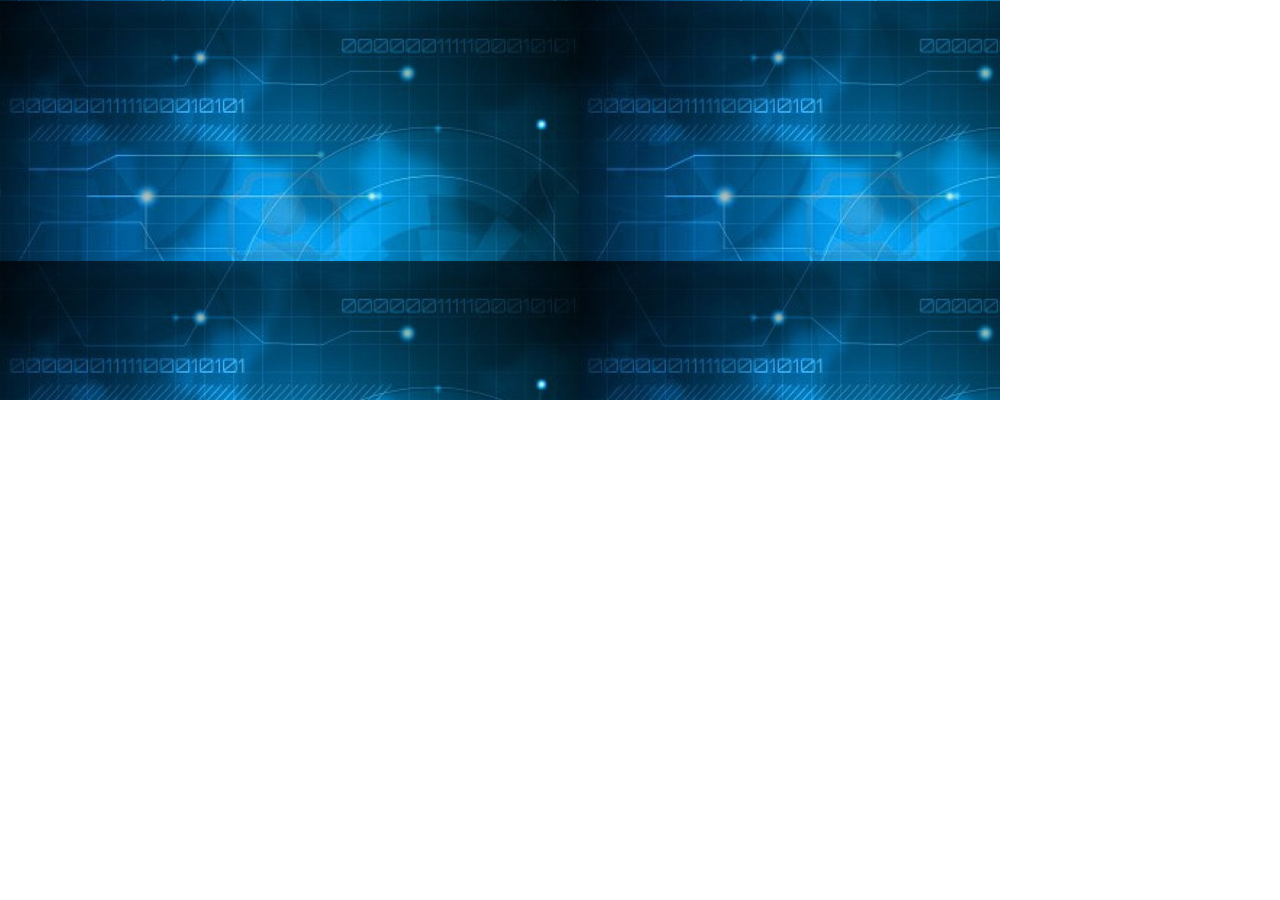
==== Bordspil/Games/Risk/Risk.html @ 6dcecb7c "My work on Risk" ====
﻿<!DOCTYPE html>
<html xmlns="http://www.w3.org/1999/xhtml">
<head>
    <meta charset="utf-8" />
    <title>Risk</title>
    <script src="http://code.jquery.com/jquery-1.9.1.min.js"></script>
    <script src="http://d3lp1msu2r81bx.cloudfront.net/kjs/js/lib/kinetic-v4.5.1.min.js"></script>
    <script src="../Shared/Player.js"></script>
    <script src="../Shared/Dice.js"></script>
    <script src="Risk.js"></script>
    <link href="risk.css" rel="stylesheet" />
</head>
<body>
    <div id="container"></div>
    <script src="http://d3lp1msu2r81bx.cloudfront.net/kjs/js/lib/kinetic-v4.5.1.min.js"></script>
    <script src="http://www.html5canvastutorials.com/demos/assets/worldMap.js"></script>
    <script defer="defer"> </script>
    
</body>
</html>
---- Bordspil/Games/Risk/risk.css ----
﻿body {
        margin: 0px;
        padding: 0px;
      }
      #tango {
        position: absolute;
        top: 10px;
        left: 10px;
        padding: 10px;
      }
      #container {
        background-image: url('Assets/map-background.png');
        display: inline-block;
        overflow: hidden;
        height: 400px;
        width: 1000px;
        background-position: 1px 1px;
      }
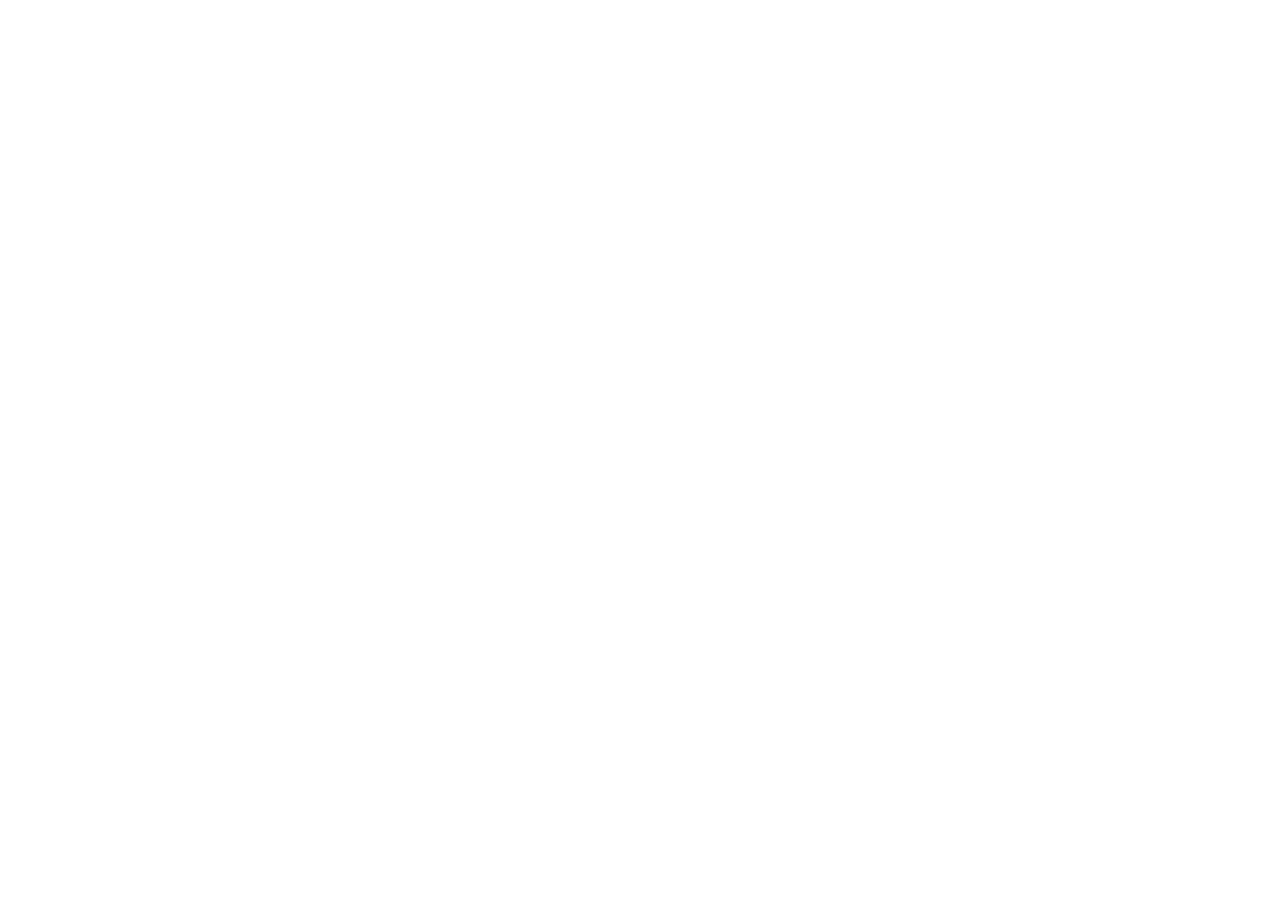
==== commit 8030d167: "Risk javasqript" ====
--- a/Bordspil/Games/Risk/Risk.html
+++ b/Bordspil/Games/Risk/Risk.html
@@ -3,18 +3,14 @@
 <head>
     <meta charset="utf-8" />
     <title>Risk</title>
-    <script src="http://code.jquery.com/jquery-1.9.1.min.js"></script>
-    <script src="http://d3lp1msu2r81bx.cloudfront.net/kjs/js/lib/kinetic-v4.5.1.min.js"></script>
+    
     <script src="../Shared/Player.js"></script>
     <script src="../Shared/Dice.js"></script>
     <script src="Risk.js"></script>
     <link href="risk.css" rel="stylesheet" />
 </head>
 <body>
-    <div id="container"></div>
-    <script src="http://d3lp1msu2r81bx.cloudfront.net/kjs/js/lib/kinetic-v4.5.1.min.js"></script>
-    <script src="http://www.html5canvastutorials.com/demos/assets/worldMap.js"></script>
-    <script defer="defer"> </script>
+    
     
 </body>
 </html>
--- a/Bordspil/Games/Risk/risk.css
+++ b/Bordspil/Games/Risk/risk.css
@@ -1,18 +1,9 @@
 ﻿body {
-        margin: 0px;
-        padding: 0px;
-      }
-      #tango {
-        position: absolute;
-        top: 10px;
-        left: 10px;
-        padding: 10px;
-      }
-      #container {
-        background-image: url('Assets/map-background.png');
-        display: inline-block;
-        overflow: hidden;
-        height: 400px;
-        width: 1000px;
-        background-position: 1px 1px;
-      }+    
+}
+
+.myCanvas {
+    background-image: url('/Assets/risk.png');
+    border: solid 2px red;
+
+}
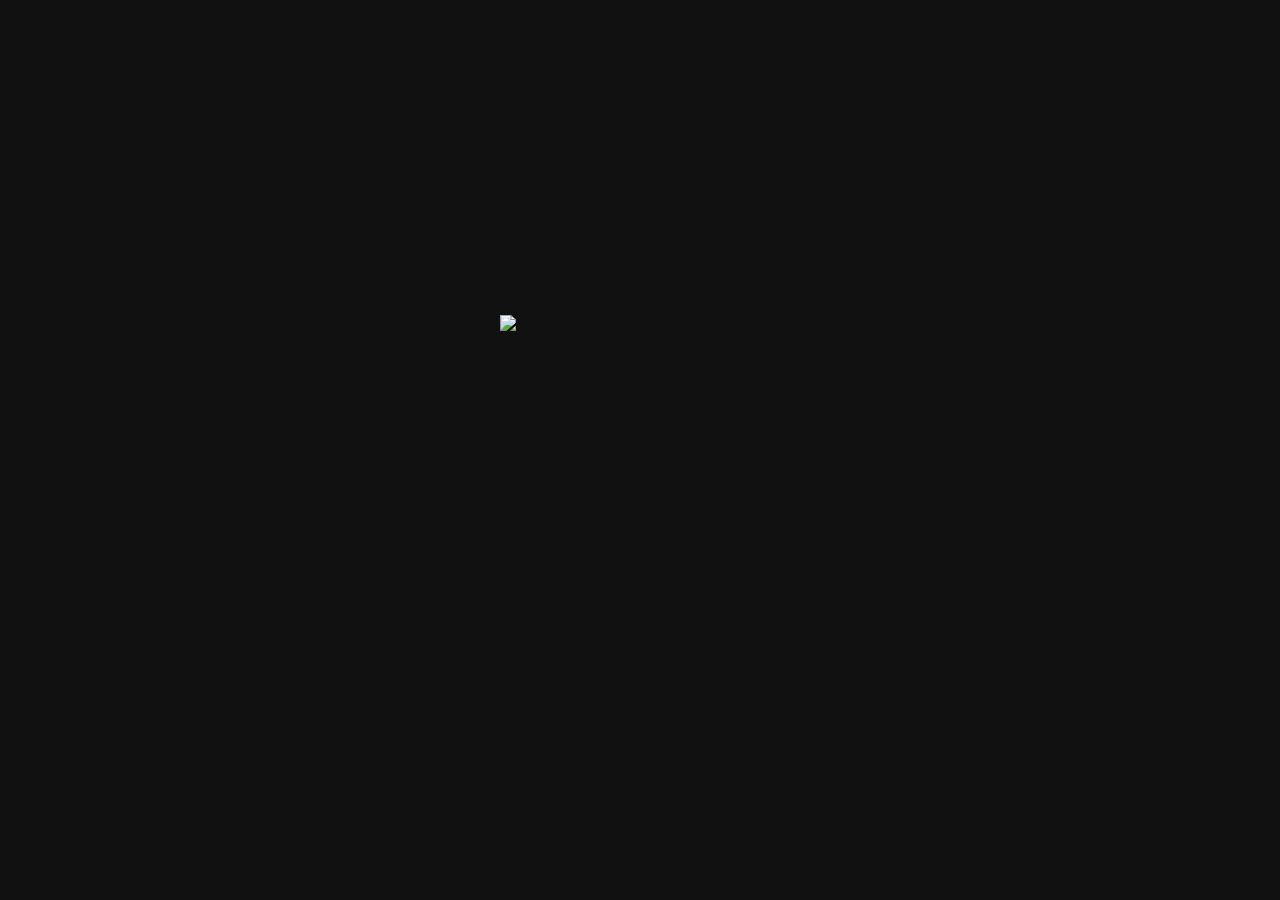
==== commit 1eacbbb1: "Play síðan er orðinn virk :)" ====
--- a/Bordspil/Games/Risk/Risk.html
+++ b/Bordspil/Games/Risk/Risk.html
@@ -1,16 +1,63 @@
-﻿<!DOCTYPE html>
-<html xmlns="http://www.w3.org/1999/xhtml">
-<head>
-    <meta charset="utf-8" />
-    <title>Risk</title>
-    
-    <script src="../Shared/Player.js"></script>
-    <script src="../Shared/Dice.js"></script>
-    <script src="Risk.js"></script>
-    <link href="risk.css" rel="stylesheet" />
-</head>
+<!DOCTYPE HTML>
+<html>
+  <head>
+  <style>
+    html,body {
+    width:  100%;
+    height: 100%;
+    margin: 0px;
+    padding: 0px;
+    }
+
+    #overlay {
+      width:100%; 
+      height: 100%; 
+      position:absolute; 
+      top:0; 
+      left: 0; 
+      background-color:#111; 
+      z-index:2000;
+    }
+
+    #overlay>img {
+      position: absolute; 
+      top: 50%; 
+      left:50%; 
+      margin: -135px 0 0 -140px; 
+      z-index:2001;
+    }
+  </style>
+  <script src="/../../Games/Risk/jquery.min.js"></script>
+  <!--<script src="kinetic-v3.10.5.min.js"></script>-->
+  <script src="/../../Games/Risk/kinetic-v4.4.2.min.js"></script>
+  <script src="/../../Games/Risk/gameData.js"></script>
+  <script src="/../../Games/Risk/paths.js"></script>
+  <script src="/../../Games/Risk/coordinates.js"></script>
+  <script src="/../../Games/Risk/risk.js"></script>
+  <script src="/../../Games/Risk/assetManager.js"></script>
+  <script src="/../../Games/Risk/main.js"></script>
+  </head>
+
 <body>
-    
-    
+
+<div id="map"></div>
+
+<div id="overlay">
+  <img src="/../../Games/Risk/img/loading.gif">
+</div>
+
+<script type="text/javascript">
+
+  var _gaq = _gaq || [];
+  _gaq.push(['_setAccount', 'UA-31462044-4']);
+  _gaq.push(['_trackPageview']);
+
+  (function() {
+    var ga = document.createElement('script'); ga.type = 'text/javascript'; ga.async = true;
+    ga.src = ('https:' == document.location.protocol ? 'https://ssl' : 'http://www') + '.google-analytics.com/ga.js';
+    var s = document.getElementsByTagName('script')[0]; s.parentNode.insertBefore(ga, s);
+  })();
+
+</script>
 </body>
-</html>
+</html>